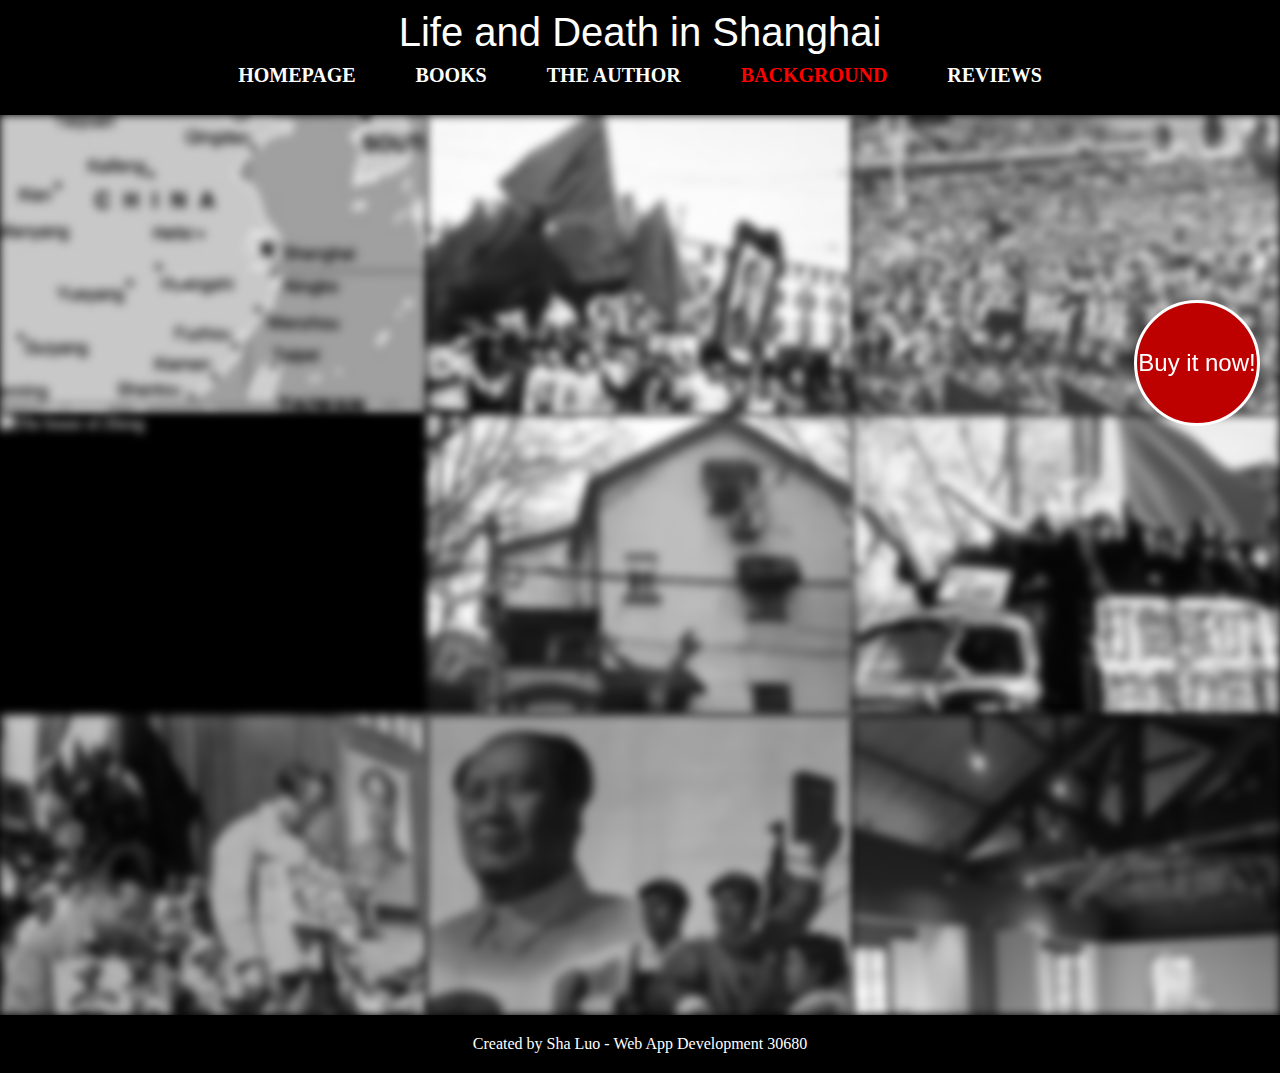
==== background.html @ 9e70db24 "Add files via upload" ====
<!DOCTYPE html>
<html lang="en">

<head>
    <meta charset="UTF-8">
    <meta name="viewport" content="width=device-width, initial-scale=1.0">
    <title>BACKGROUND
    </title>
    <link rel="stylesheet" href="css/style.css">
</head>

<body>


    <header>
        <p>Life and Death in Shanghai</p>
        <nav>
            <a href="index.html">HOMEPAGE</a>
            <a href="books.html">BOOKS</a>
            <a href="author.html">THE AUTHOR</a>
            <a href="background.html" class="active">BACKGROUND</a>
            <a href="reviews.html">REVIEWS</a>
        </nav>
    </header>

    <div class="bg">
        <div class="background">
            <a href="images/bg1.jpg" target="_blank">
                <img src="images/bg1.jpg" alt="The location of Shanghai in China"></a>
        </div>


        <div class="background">
            <a href="images/bg2.jpg" target="_blank">
                <img src="images/bg2.jpg" alt="Cultural Revolution parade"></a>
        </div>


        <div class="background">
            <a href="images/bg3.jpg" target="_blank"> <img src="images/bg3.jpg" alt="Cultural Revolution parade"></a>
        </div>


        <div class="background">
            <a href="images/bg4.jpg" target="_blank"> <img src="images/bg4.jpg" alt="The house of Zheng"></a>
        </div>



        <div class="background">
            <a href="images/bg5.jpg" target="_blank"><img src="images/bg5.jpg" alt="The house of Zheng"></a>
        </div>

        <div class="background">
            <a href="images/bg6.jpg" target="_blank"><img src="images/bg6.jpg" alt="Cultural Revolution parade"></a>
        </div>

        <div class="background">

            <a href="images/bg7.jpg" target="_blank"><img src="images/bg7.jpg"
                    alt="Activities in the Cultural Revolution"> </a>
        </div>


        <div class="background"> <a href="images/bg8.jpg" target="_blank"><img src="images/bg8.jpg"
                    alt="A political propoganda poster in the Cultural Revolution"></a></div>



        <div class="background">
            <a href="images/bg9.jpg" target="_blank"><img src="images/bg9.jpg" alt="The house of Zheng"></a>
        </div>


    </div>


    <footer>
        <p>Created by Sha Luo - Web App Development 30680 </p>
    </footer>


    <aside>
        <a href="https://www.amazon.com/Life-Death-Shanghai-Cheng-Nien/dp/0802145167" target="_blank">
            <p>Buy it now!</p>
        </a>
    </aside>


</body>

</html>
---- css/style.css ----
* {
  margin: 0;
  padding: 0;
}

a {
  text-decoration: none;
  color: rgb(255, 255, 255);
}

/* header */

header {
  background-color: black;
  width: 100%;
}

header p {
  font-family: Impact, Haettenschweiler, "Arial Narrow Bold", sans-serif;
  font-size: 40px;
  color: white;
  text-align: center;
  padding: 10px 0px 0px 0px;
}

nav {
  display: flex;
  justify-content: center;
  background-color: black;
  padding: 0px 0px 10px 0px;
}

nav a {
  text-align: center;
  font-size: 20px;
  font-family: Georgia, "Times New Roman", Times, serif;
  line-height: 20px;
  font-weight: 700;
  padding: 10px 30px 20px 30px;
}

.active {
  color: red;
  background-color: black;
}

nav a:hover {
  color: red;
  background-color: black;
  transform: scale(1.2);
}

/* footer */

footer {
  background-color: #000000;
  color: rgb(255, 255, 255);
  text-align: center;
  padding: 10px 0px 0px 0px;
  font-family: Georgia, "Times New Roman", Times, serif;
  z-index: 1;
}

footer p {
  padding: 10px 0px 20px 0px;
}

/* aside */

aside {
  position: fixed;
  top: 300px;
  right: 20px;
  width: 120px;
  height: 120px;
  background-color: #bd0000;
  border-radius: 50%;
  border: 3px solid rgb(255, 255, 255);
  text-align: center;
  line-height: 120px;
  font-family: Impact, Haettenschweiler, "Arial Narrow Bold", sans-serif;
  color: white;
  font-size: 24px;
  z-index: 2;
}

aside:hover {
  animation-name: move;
  animation-duration: 1.5s;
}

@keyframes move {
  0% {
    transform: rotate(0deg);
  }
  100% {
    transform: rotate(720deg);
  }
}

/* homepage */

.homepage {
  display: flex;
  flex-wrap: wrap;
}

.homepage>div {
  background-color: rgb(1, 1, 1);
  flex: 1;
  height: 500px;
  overflow: hidden;
  position: relative;
 
}



.homepage img{
  width: 100%;
}

.mask {
  opacity: 0;
  width: 100%;
  position: absolute;
  top: 0;
  left: 0;
  background: rgba(155, 1, 1, 0.8);
}

.mask p {
  font-size: 80px;
  color: white;
  text-align: center;
  line-height: 500px;
  font-family:Impact, Haettenschweiler, 'Arial Narrow Bold', sans-serif
}

.mask:hover {
  opacity: 1;
}

/* books */

.introduction {
  margin: 30px 15%;
  font-size: 20px;
  font-family: "Times New Roman", Times, serif;
}

.introduction p {
  margin: 20px 0px;
}

.table2 {
  overflow: scroll;
}

table {
  margin: 0px auto 70px auto;
  border: 1px solid black;
  border-collapse: collapse;
  font-family: "Times New Roman", Times, serif;
  font-size: 18px;
}

table tr:nth-child(odd) {
  background-color: #adadadaf;
  color: white;
}

table th {
  background-color: #a90000;
}

table td,
table th {
  border: 1px solid black;
  padding: 15px 25px;
  border-collapse: collapse;
  text-align: center;
}

tr img {
  width: 150px;
  box-shadow: 1px 1px 4px rgb(87, 87, 87);
}

tr img:hover {
  transform: scale(1.7);
}

/* background */

.bg {
  overflow: hidden;
  margin: auto;
  background-color: #000000;
}

.background {
  overflow: hidden;
  position: relative;
  float: left;
  width: 33.333%;
  height: 300px;
  background-color: #000000;
  filter: grayscale(100%) blur(5px);
 
  
}

.background img{
  width: 100%;
  
}

.background:hover {
  filter: grayscale(0%);
  z-index: 1;
  box-shadow: 2px 2px 5px rgb(184, 0, 0);
}

/* reviews */

li {
  margin: 40px auto;
  padding: 20px;
  width: 55%;
  font-size: 24px;
  font-family: "Times New Roman", Times, serif;
}

li:hover {
  color: #c10000;
  transform: scale(1.1);
}

li:nth-child(even) {
  background-color: hsl(0, 0%, 94%);
}

.comment {
  background-color: hsl(0, 0%, 94%);
  margin: 20px auto;
  padding: 20px;
  width: 55%;
  text-align: center;
  font-size: 22px;
  font-family: "Times New Roman", Times, serif;
}

button {
  margin-top: 10px;
  padding: 5px;
}

/* author */

.author {
  padding: 10px 20px;
  font-size: 18px;
  font-family: "Times New Roman", Times, serif;
  margin: 20px 15%;
}

.author p {
  margin: 0px 0px 20px 0px;
}

.right {
  float: left;
  width: 35%;
}

.left {
  width: 50%;
  float: left;
  padding: 0px 5%;
}

figcaption {
  font-size: 16px;
  font-style: italic;
  color: #b40000;
}

figure img {
  width: 100%;
}

figure {
  margin-bottom: 20px;
}

.left a{
  color: #b10000;
  text-decoration: underline;
}

/* different size media queries */

@media screen and (max-width: 1000px) {
  .background {
    width: 50%;
  }

  .author {
    margin: 20px 10%;
  }

  .left {
    width: 90%;
  }

  .right {
    width: 90%;
  }
}

@media screen and (max-width: 700px) {
  nav {
    flex-direction: column;
  }

  .homepage>div {
    height: 300px;
  }

  tr img {
    width: 100px;
  }

  table td,
  table th {
    padding: 10px 10px;
    font-size: 16px;
  }

  .background {
    width: 100%;
  }

  li,
  .comment {
    width: 80%;
  }

  .author {
    margin: 20px 5%;
  }
}
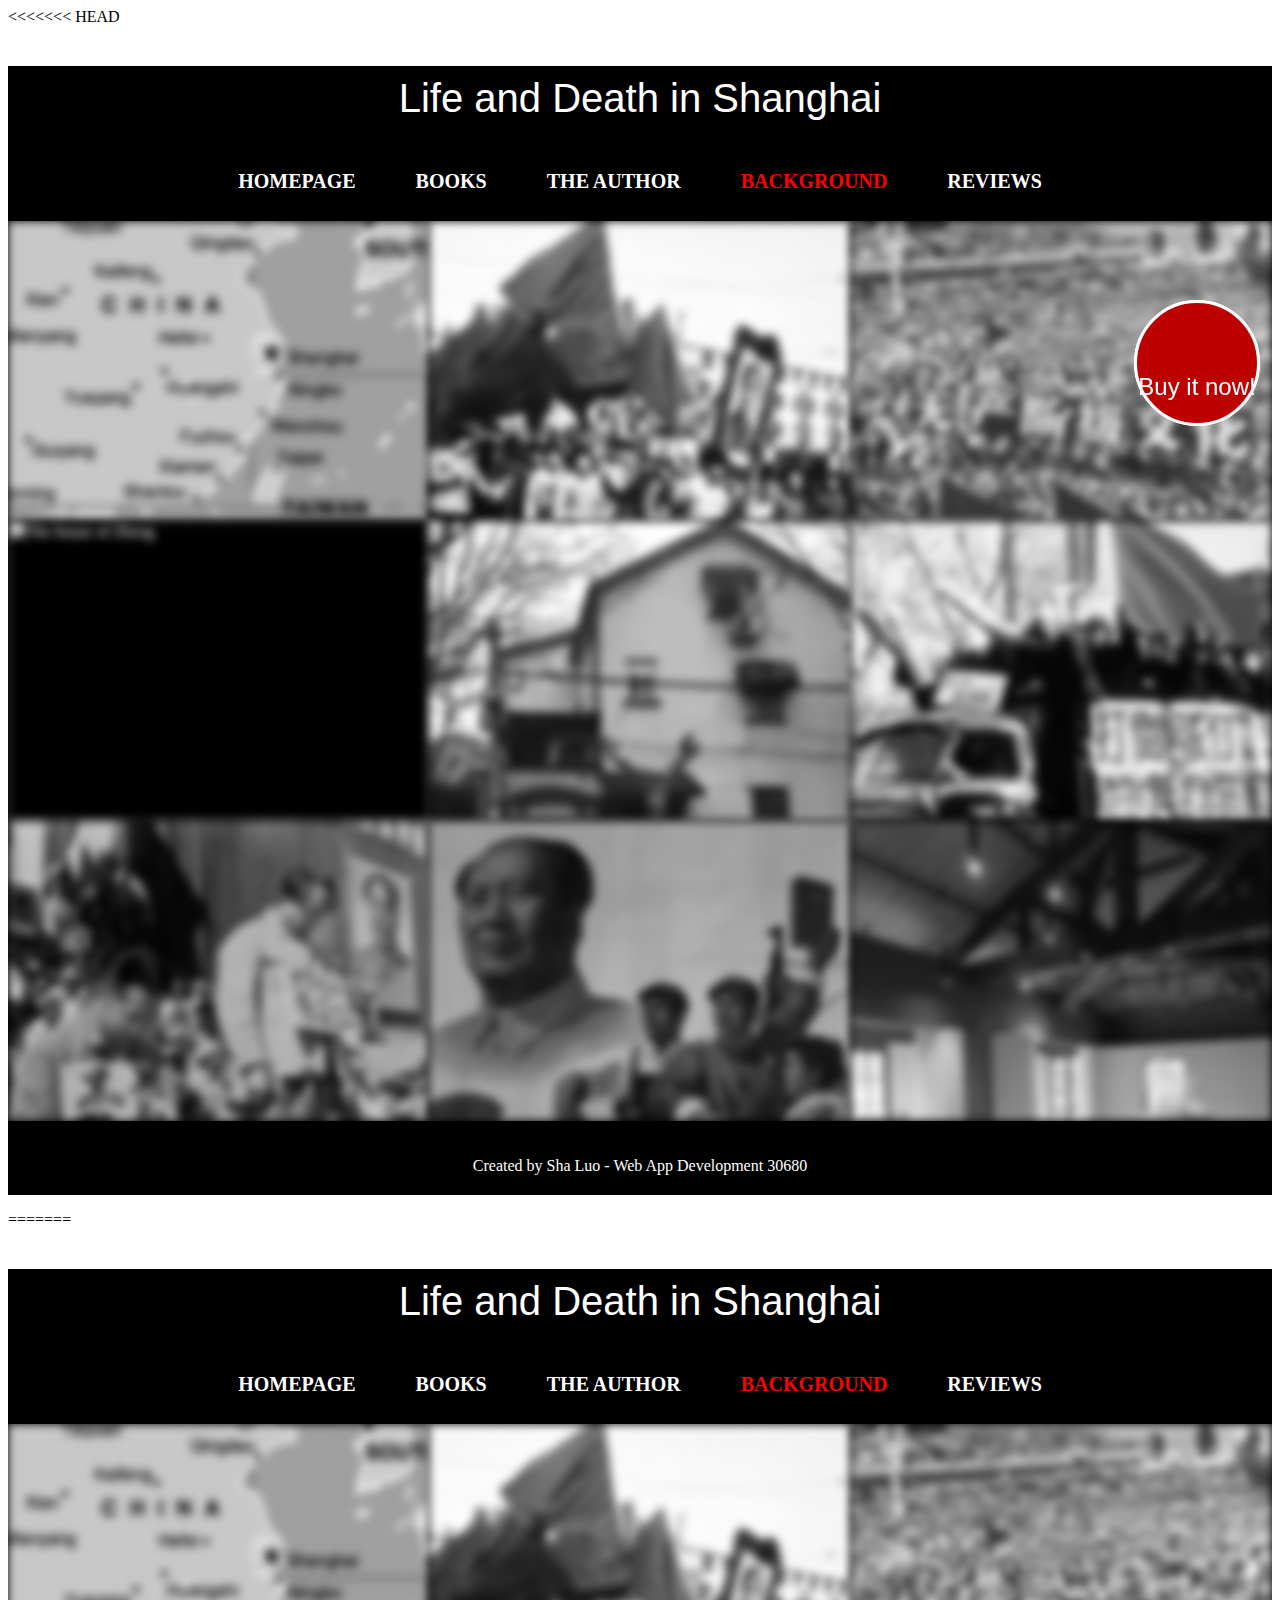
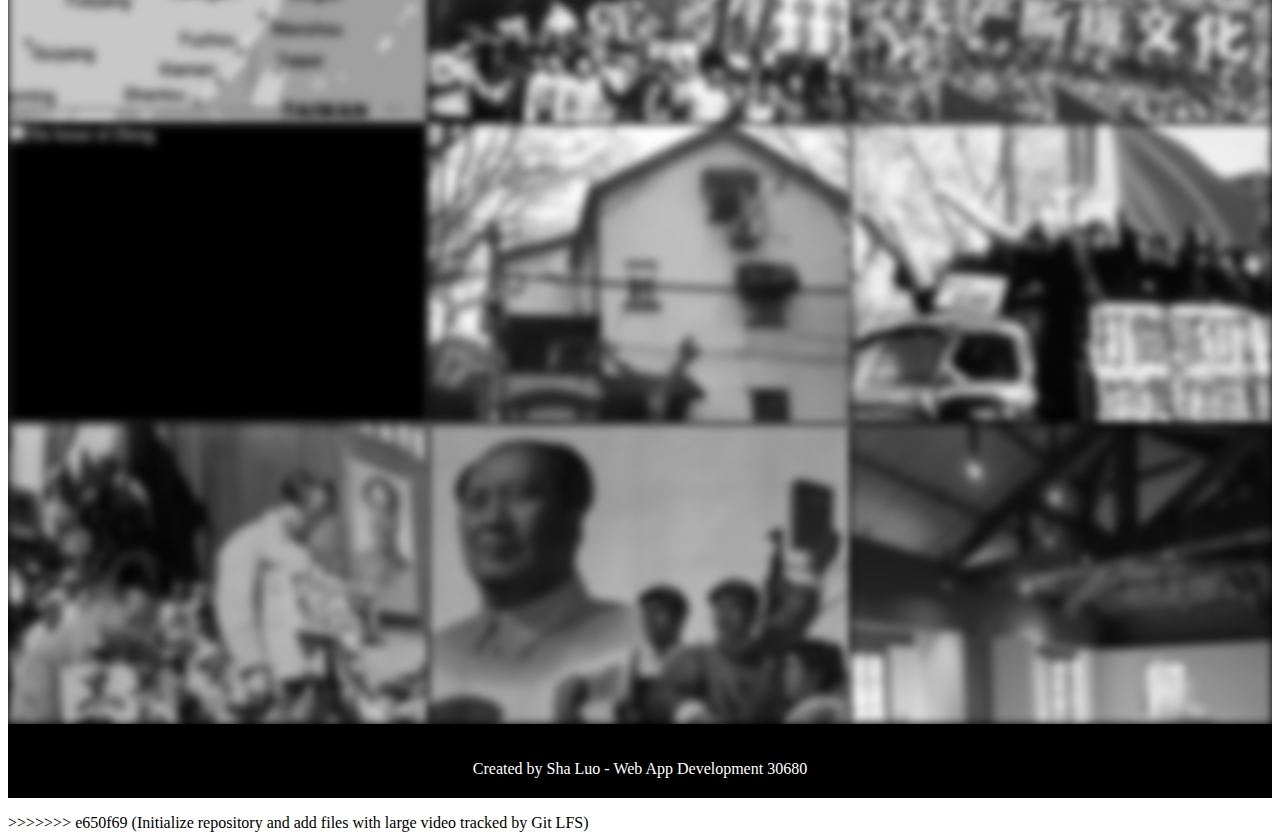
==== commit 6fb5dbf4: "Initialize repository and add files with large video tracked by Git LFS" ====
--- a/background.html
+++ b/background.html
@@ -1,3 +1,4 @@
+<<<<<<< HEAD
 <!DOCTYPE html>
 <html lang="en">
 
@@ -89,4 +90,97 @@
 
 </body>
 
+=======
+<!DOCTYPE html>
+<html lang="en">
+
+<head>
+    <meta charset="UTF-8">
+    <meta name="viewport" content="width=device-width, initial-scale=1.0">
+    <title>BACKGROUND
+    </title>
+    <link rel="stylesheet" href="css/style.css">
+</head>
+
+<body>
+
+
+    <header>
+        <p>Life and Death in Shanghai</p>
+        <nav>
+            <a href="index.html">HOMEPAGE</a>
+            <a href="books.html">BOOKS</a>
+            <a href="author.html">THE AUTHOR</a>
+            <a href="background.html" class="active">BACKGROUND</a>
+            <a href="reviews.html">REVIEWS</a>
+        </nav>
+    </header>
+
+    <div class="bg">
+        <div class="background">
+            <a href="images/bg1.jpg" target="_blank">
+                <img src="images/bg1.jpg" alt="The location of Shanghai in China"></a>
+        </div>
+
+
+        <div class="background">
+            <a href="images/bg2.jpg" target="_blank">
+                <img src="images/bg2.jpg" alt="Cultural Revolution parade"></a>
+        </div>
+
+
+        <div class="background">
+            <a href="images/bg3.jpg" target="_blank"> <img src="images/bg3.jpg" alt="Cultural Revolution parade"></a>
+        </div>
+
+
+        <div class="background">
+            <a href="images/bg4.jpg" target="_blank"> <img src="images/bg4.jpg" alt="The house of Zheng"></a>
+        </div>
+
+
+
+        <div class="background">
+            <a href="images/bg5.jpg" target="_blank"><img src="images/bg5.jpg" alt="The house of Zheng"></a>
+        </div>
+
+        <div class="background">
+            <a href="images/bg6.jpg" target="_blank"><img src="images/bg6.jpg" alt="Cultural Revolution parade"></a>
+        </div>
+
+        <div class="background">
+
+            <a href="images/bg7.jpg" target="_blank"><img src="images/bg7.jpg"
+                    alt="Activities in the Cultural Revolution"> </a>
+        </div>
+
+
+        <div class="background"> <a href="images/bg8.jpg" target="_blank"><img src="images/bg8.jpg"
+                    alt="A political propoganda poster in the Cultural Revolution"></a></div>
+
+
+
+        <div class="background">
+            <a href="images/bg9.jpg" target="_blank"><img src="images/bg9.jpg" alt="The house of Zheng"></a>
+        </div>
+
+
+    </div>
+
+
+    <footer>
+        <p>Created by Sha Luo - Web App Development 30680 </p>
+    </footer>
+
+
+    <aside>
+        <a href="https://www.amazon.com/Life-Death-Shanghai-Cheng-Nien/dp/0802145167" target="_blank">
+            <p>Buy it now!</p>
+        </a>
+    </aside>
+
+
+</body>
+
+>>>>>>> e650f69 (Initialize repository and add files with large video tracked by Git LFS)
 </html>--- a/css/style.css
+++ b/css/style.css
@@ -1,3 +1,4 @@
+<<<<<<< HEAD
 * {
   margin: 0;
   padding: 0;
@@ -351,3 +352,358 @@
     margin: 20px 5%;
   }
 }
+=======
+* {
+  margin: 0;
+  padding: 0;
+}
+
+a {
+  text-decoration: none;
+  color: rgb(255, 255, 255);
+}
+
+/* header */
+
+header {
+  background-color: black;
+  width: 100%;
+}
+
+header p {
+  font-family: Impact, Haettenschweiler, "Arial Narrow Bold", sans-serif;
+  font-size: 40px;
+  color: white;
+  text-align: center;
+  padding: 10px 0px 0px 0px;
+}
+
+nav {
+  display: flex;
+  justify-content: center;
+  background-color: black;
+  padding: 0px 0px 10px 0px;
+}
+
+nav a {
+  text-align: center;
+  font-size: 20px;
+  font-family: Georgia, "Times New Roman", Times, serif;
+  line-height: 20px;
+  font-weight: 700;
+  padding: 10px 30px 20px 30px;
+}
+
+.active {
+  color: red;
+  background-color: black;
+}
+
+nav a:hover {
+  color: red;
+  background-color: black;
+  transform: scale(1.2);
+}
+
+/* footer */
+
+footer {
+  background-color: #000000;
+  color: rgb(255, 255, 255);
+  text-align: center;
+  padding: 10px 0px 0px 0px;
+  font-family: Georgia, "Times New Roman", Times, serif;
+  z-index: 1;
+}
+
+footer p {
+  padding: 10px 0px 20px 0px;
+}
+
+/* aside */
+
+aside {
+  position: fixed;
+  top: 300px;
+  right: 20px;
+  width: 120px;
+  height: 120px;
+  background-color: #bd0000;
+  border-radius: 50%;
+  border: 3px solid rgb(255, 255, 255);
+  text-align: center;
+  line-height: 120px;
+  font-family: Impact, Haettenschweiler, "Arial Narrow Bold", sans-serif;
+  color: white;
+  font-size: 24px;
+  z-index: 2;
+}
+
+aside:hover {
+  animation-name: move;
+  animation-duration: 1.5s;
+}
+
+@keyframes move {
+  0% {
+    transform: rotate(0deg);
+  }
+  100% {
+    transform: rotate(720deg);
+  }
+}
+
+/* homepage */
+
+.homepage {
+  display: flex;
+  flex-wrap: wrap;
+}
+
+.homepage>div {
+  background-color: rgb(1, 1, 1);
+  flex: 1;
+  height: 500px;
+  overflow: hidden;
+  position: relative;
+ 
+}
+
+
+
+.homepage img{
+  width: 100%;
+}
+
+.mask {
+  opacity: 0;
+  width: 100%;
+  position: absolute;
+  top: 0;
+  left: 0;
+  background: rgba(155, 1, 1, 0.8);
+}
+
+.mask p {
+  font-size: 80px;
+  color: white;
+  text-align: center;
+  line-height: 500px;
+  font-family:Impact, Haettenschweiler, 'Arial Narrow Bold', sans-serif
+}
+
+.mask:hover {
+  opacity: 1;
+}
+
+/* books */
+
+.introduction {
+  margin: 30px 15%;
+  font-size: 20px;
+  font-family: "Times New Roman", Times, serif;
+}
+
+.introduction p {
+  margin: 20px 0px;
+}
+
+.table2 {
+  overflow: scroll;
+}
+
+table {
+  margin: 0px auto 70px auto;
+  border: 1px solid black;
+  border-collapse: collapse;
+  font-family: "Times New Roman", Times, serif;
+  font-size: 18px;
+}
+
+table tr:nth-child(odd) {
+  background-color: #adadadaf;
+  color: white;
+}
+
+table th {
+  background-color: #a90000;
+}
+
+table td,
+table th {
+  border: 1px solid black;
+  padding: 15px 25px;
+  border-collapse: collapse;
+  text-align: center;
+}
+
+tr img {
+  width: 150px;
+  box-shadow: 1px 1px 4px rgb(87, 87, 87);
+}
+
+tr img:hover {
+  transform: scale(1.7);
+}
+
+/* background */
+
+.bg {
+  overflow: hidden;
+  margin: auto;
+  background-color: #000000;
+}
+
+.background {
+  overflow: hidden;
+  position: relative;
+  float: left;
+  width: 33.333%;
+  height: 300px;
+  background-color: #000000;
+  filter: grayscale(100%) blur(5px);
+ 
+  
+}
+
+.background img{
+  width: 100%;
+  
+}
+
+.background:hover {
+  filter: grayscale(0%);
+  z-index: 1;
+  box-shadow: 2px 2px 5px rgb(184, 0, 0);
+}
+
+/* reviews */
+
+li {
+  margin: 40px auto;
+  padding: 20px;
+  width: 55%;
+  font-size: 24px;
+  font-family: "Times New Roman", Times, serif;
+}
+
+li:hover {
+  color: #c10000;
+  transform: scale(1.1);
+}
+
+li:nth-child(even) {
+  background-color: hsl(0, 0%, 94%);
+}
+
+.comment {
+  background-color: hsl(0, 0%, 94%);
+  margin: 20px auto;
+  padding: 20px;
+  width: 55%;
+  text-align: center;
+  font-size: 22px;
+  font-family: "Times New Roman", Times, serif;
+}
+
+button {
+  margin-top: 10px;
+  padding: 5px;
+}
+
+/* author */
+
+.author {
+  padding: 10px 20px;
+  font-size: 18px;
+  font-family: "Times New Roman", Times, serif;
+  margin: 20px 15%;
+}
+
+.author p {
+  margin: 0px 0px 20px 0px;
+}
+
+.right {
+  float: left;
+  width: 35%;
+}
+
+.left {
+  width: 50%;
+  float: left;
+  padding: 0px 5%;
+}
+
+figcaption {
+  font-size: 16px;
+  font-style: italic;
+  color: #b40000;
+}
+
+figure img {
+  width: 100%;
+}
+
+figure {
+  margin-bottom: 20px;
+}
+
+.left a{
+  color: #b10000;
+  text-decoration: underline;
+}
+
+/* different size media queries */
+
+@media screen and (max-width: 1000px) {
+  .background {
+    width: 50%;
+  }
+
+  .author {
+    margin: 20px 10%;
+  }
+
+  .left {
+    width: 90%;
+  }
+
+  .right {
+    width: 90%;
+  }
+}
+
+@media screen and (max-width: 700px) {
+  nav {
+    flex-direction: column;
+  }
+
+  .homepage>div {
+    height: 300px;
+  }
+
+  tr img {
+    width: 100px;
+  }
+
+  table td,
+  table th {
+    padding: 10px 10px;
+    font-size: 16px;
+  }
+
+  .background {
+    width: 100%;
+  }
+
+  li,
+  .comment {
+    width: 80%;
+  }
+
+  .author {
+    margin: 20px 5%;
+  }
+}
+>>>>>>> e650f69 (Initialize repository and add files with large video tracked by Git LFS)
--- a/css/style.css
+++ b/css/style.css
@@ -1,3 +1,4 @@
+<<<<<<< HEAD
 * {
   margin: 0;
   padding: 0;
@@ -351,3 +352,358 @@
     margin: 20px 5%;
   }
 }
+=======
+* {
+  margin: 0;
+  padding: 0;
+}
+
+a {
+  text-decoration: none;
+  color: rgb(255, 255, 255);
+}
+
+/* header */
+
+header {
+  background-color: black;
+  width: 100%;
+}
+
+header p {
+  font-family: Impact, Haettenschweiler, "Arial Narrow Bold", sans-serif;
+  font-size: 40px;
+  color: white;
+  text-align: center;
+  padding: 10px 0px 0px 0px;
+}
+
+nav {
+  display: flex;
+  justify-content: center;
+  background-color: black;
+  padding: 0px 0px 10px 0px;
+}
+
+nav a {
+  text-align: center;
+  font-size: 20px;
+  font-family: Georgia, "Times New Roman", Times, serif;
+  line-height: 20px;
+  font-weight: 700;
+  padding: 10px 30px 20px 30px;
+}
+
+.active {
+  color: red;
+  background-color: black;
+}
+
+nav a:hover {
+  color: red;
+  background-color: black;
+  transform: scale(1.2);
+}
+
+/* footer */
+
+footer {
+  background-color: #000000;
+  color: rgb(255, 255, 255);
+  text-align: center;
+  padding: 10px 0px 0px 0px;
+  font-family: Georgia, "Times New Roman", Times, serif;
+  z-index: 1;
+}
+
+footer p {
+  padding: 10px 0px 20px 0px;
+}
+
+/* aside */
+
+aside {
+  position: fixed;
+  top: 300px;
+  right: 20px;
+  width: 120px;
+  height: 120px;
+  background-color: #bd0000;
+  border-radius: 50%;
+  border: 3px solid rgb(255, 255, 255);
+  text-align: center;
+  line-height: 120px;
+  font-family: Impact, Haettenschweiler, "Arial Narrow Bold", sans-serif;
+  color: white;
+  font-size: 24px;
+  z-index: 2;
+}
+
+aside:hover {
+  animation-name: move;
+  animation-duration: 1.5s;
+}
+
+@keyframes move {
+  0% {
+    transform: rotate(0deg);
+  }
+  100% {
+    transform: rotate(720deg);
+  }
+}
+
+/* homepage */
+
+.homepage {
+  display: flex;
+  flex-wrap: wrap;
+}
+
+.homepage>div {
+  background-color: rgb(1, 1, 1);
+  flex: 1;
+  height: 500px;
+  overflow: hidden;
+  position: relative;
+ 
+}
+
+
+
+.homepage img{
+  width: 100%;
+}
+
+.mask {
+  opacity: 0;
+  width: 100%;
+  position: absolute;
+  top: 0;
+  left: 0;
+  background: rgba(155, 1, 1, 0.8);
+}
+
+.mask p {
+  font-size: 80px;
+  color: white;
+  text-align: center;
+  line-height: 500px;
+  font-family:Impact, Haettenschweiler, 'Arial Narrow Bold', sans-serif
+}
+
+.mask:hover {
+  opacity: 1;
+}
+
+/* books */
+
+.introduction {
+  margin: 30px 15%;
+  font-size: 20px;
+  font-family: "Times New Roman", Times, serif;
+}
+
+.introduction p {
+  margin: 20px 0px;
+}
+
+.table2 {
+  overflow: scroll;
+}
+
+table {
+  margin: 0px auto 70px auto;
+  border: 1px solid black;
+  border-collapse: collapse;
+  font-family: "Times New Roman", Times, serif;
+  font-size: 18px;
+}
+
+table tr:nth-child(odd) {
+  background-color: #adadadaf;
+  color: white;
+}
+
+table th {
+  background-color: #a90000;
+}
+
+table td,
+table th {
+  border: 1px solid black;
+  padding: 15px 25px;
+  border-collapse: collapse;
+  text-align: center;
+}
+
+tr img {
+  width: 150px;
+  box-shadow: 1px 1px 4px rgb(87, 87, 87);
+}
+
+tr img:hover {
+  transform: scale(1.7);
+}
+
+/* background */
+
+.bg {
+  overflow: hidden;
+  margin: auto;
+  background-color: #000000;
+}
+
+.background {
+  overflow: hidden;
+  position: relative;
+  float: left;
+  width: 33.333%;
+  height: 300px;
+  background-color: #000000;
+  filter: grayscale(100%) blur(5px);
+ 
+  
+}
+
+.background img{
+  width: 100%;
+  
+}
+
+.background:hover {
+  filter: grayscale(0%);
+  z-index: 1;
+  box-shadow: 2px 2px 5px rgb(184, 0, 0);
+}
+
+/* reviews */
+
+li {
+  margin: 40px auto;
+  padding: 20px;
+  width: 55%;
+  font-size: 24px;
+  font-family: "Times New Roman", Times, serif;
+}
+
+li:hover {
+  color: #c10000;
+  transform: scale(1.1);
+}
+
+li:nth-child(even) {
+  background-color: hsl(0, 0%, 94%);
+}
+
+.comment {
+  background-color: hsl(0, 0%, 94%);
+  margin: 20px auto;
+  padding: 20px;
+  width: 55%;
+  text-align: center;
+  font-size: 22px;
+  font-family: "Times New Roman", Times, serif;
+}
+
+button {
+  margin-top: 10px;
+  padding: 5px;
+}
+
+/* author */
+
+.author {
+  padding: 10px 20px;
+  font-size: 18px;
+  font-family: "Times New Roman", Times, serif;
+  margin: 20px 15%;
+}
+
+.author p {
+  margin: 0px 0px 20px 0px;
+}
+
+.right {
+  float: left;
+  width: 35%;
+}
+
+.left {
+  width: 50%;
+  float: left;
+  padding: 0px 5%;
+}
+
+figcaption {
+  font-size: 16px;
+  font-style: italic;
+  color: #b40000;
+}
+
+figure img {
+  width: 100%;
+}
+
+figure {
+  margin-bottom: 20px;
+}
+
+.left a{
+  color: #b10000;
+  text-decoration: underline;
+}
+
+/* different size media queries */
+
+@media screen and (max-width: 1000px) {
+  .background {
+    width: 50%;
+  }
+
+  .author {
+    margin: 20px 10%;
+  }
+
+  .left {
+    width: 90%;
+  }
+
+  .right {
+    width: 90%;
+  }
+}
+
+@media screen and (max-width: 700px) {
+  nav {
+    flex-direction: column;
+  }
+
+  .homepage>div {
+    height: 300px;
+  }
+
+  tr img {
+    width: 100px;
+  }
+
+  table td,
+  table th {
+    padding: 10px 10px;
+    font-size: 16px;
+  }
+
+  .background {
+    width: 100%;
+  }
+
+  li,
+  .comment {
+    width: 80%;
+  }
+
+  .author {
+    margin: 20px 5%;
+  }
+}
+>>>>>>> e650f69 (Initialize repository and add files with large video tracked by Git LFS)
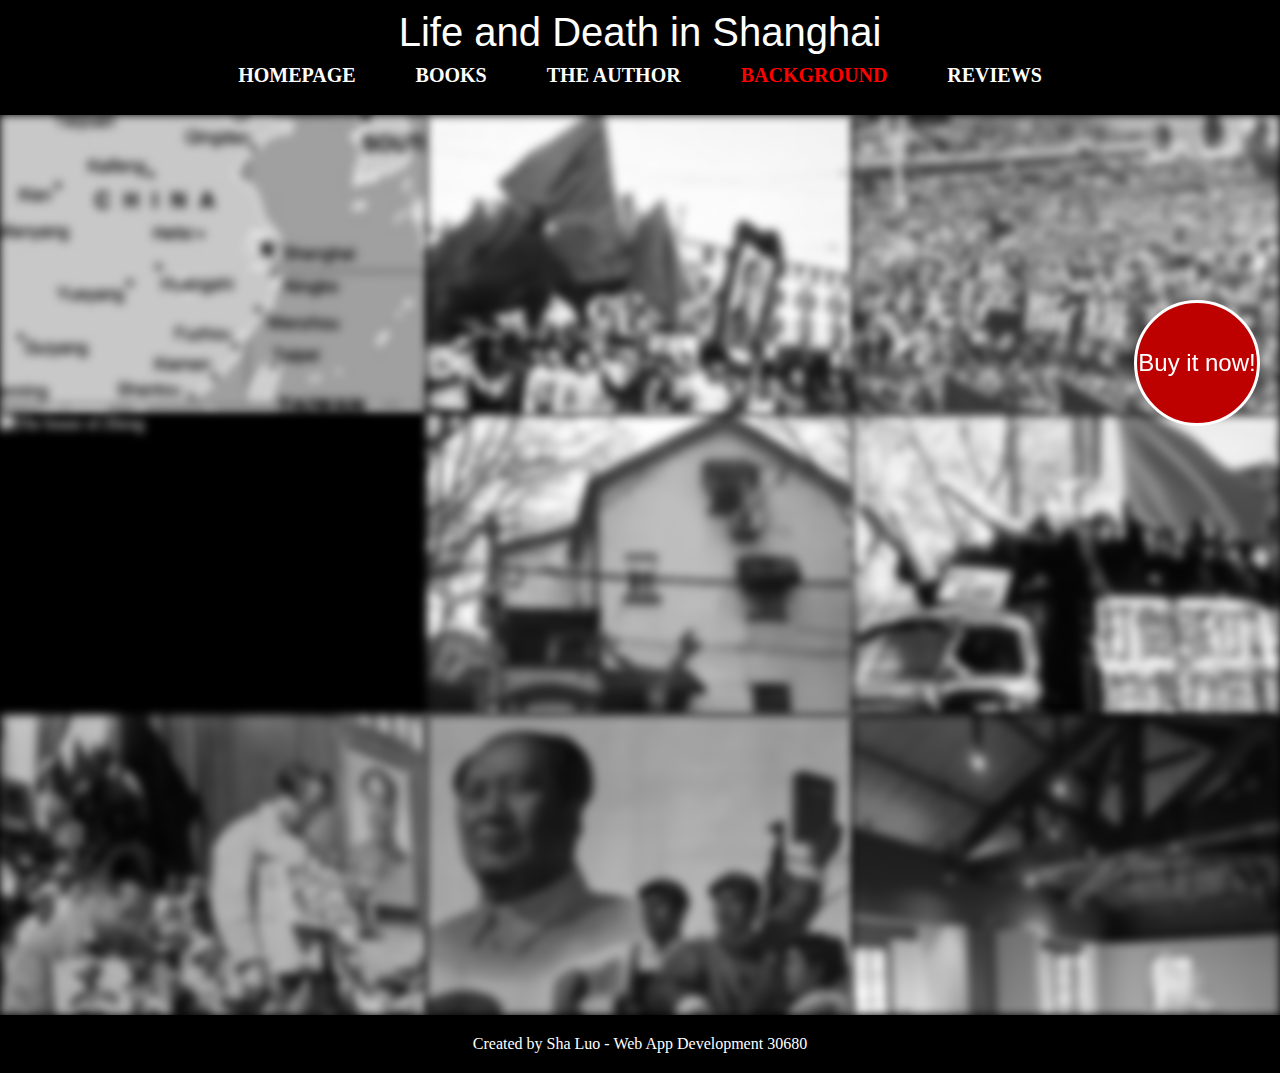
==== commit a149e081: "update files" ====
--- a/background.html
+++ b/background.html
@@ -1,96 +1,3 @@
-<<<<<<< HEAD
-<!DOCTYPE html>
-<html lang="en">
-
-<head>
-    <meta charset="UTF-8">
-    <meta name="viewport" content="width=device-width, initial-scale=1.0">
-    <title>BACKGROUND
-    </title>
-    <link rel="stylesheet" href="css/style.css">
-</head>
-
-<body>
-
-
-    <header>
-        <p>Life and Death in Shanghai</p>
-        <nav>
-            <a href="index.html">HOMEPAGE</a>
-            <a href="books.html">BOOKS</a>
-            <a href="author.html">THE AUTHOR</a>
-            <a href="background.html" class="active">BACKGROUND</a>
-            <a href="reviews.html">REVIEWS</a>
-        </nav>
-    </header>
-
-    <div class="bg">
-        <div class="background">
-            <a href="images/bg1.jpg" target="_blank">
-                <img src="images/bg1.jpg" alt="The location of Shanghai in China"></a>
-        </div>
-
-
-        <div class="background">
-            <a href="images/bg2.jpg" target="_blank">
-                <img src="images/bg2.jpg" alt="Cultural Revolution parade"></a>
-        </div>
-
-
-        <div class="background">
-            <a href="images/bg3.jpg" target="_blank"> <img src="images/bg3.jpg" alt="Cultural Revolution parade"></a>
-        </div>
-
-
-        <div class="background">
-            <a href="images/bg4.jpg" target="_blank"> <img src="images/bg4.jpg" alt="The house of Zheng"></a>
-        </div>
-
-
-
-        <div class="background">
-            <a href="images/bg5.jpg" target="_blank"><img src="images/bg5.jpg" alt="The house of Zheng"></a>
-        </div>
-
-        <div class="background">
-            <a href="images/bg6.jpg" target="_blank"><img src="images/bg6.jpg" alt="Cultural Revolution parade"></a>
-        </div>
-
-        <div class="background">
-
-            <a href="images/bg7.jpg" target="_blank"><img src="images/bg7.jpg"
-                    alt="Activities in the Cultural Revolution"> </a>
-        </div>
-
-
-        <div class="background"> <a href="images/bg8.jpg" target="_blank"><img src="images/bg8.jpg"
-                    alt="A political propoganda poster in the Cultural Revolution"></a></div>
-
-
-
-        <div class="background">
-            <a href="images/bg9.jpg" target="_blank"><img src="images/bg9.jpg" alt="The house of Zheng"></a>
-        </div>
-
-
-    </div>
-
-
-    <footer>
-        <p>Created by Sha Luo - Web App Development 30680 </p>
-    </footer>
-
-
-    <aside>
-        <a href="https://www.amazon.com/Life-Death-Shanghai-Cheng-Nien/dp/0802145167" target="_blank">
-            <p>Buy it now!</p>
-        </a>
-    </aside>
-
-
-</body>
-
-=======
 <!DOCTYPE html>
 <html lang="en">
 
@@ -182,5 +89,4 @@
 
 </body>
 
->>>>>>> e650f69 (Initialize repository and add files with large video tracked by Git LFS)
 </html>--- a/css/style.css
+++ b/css/style.css
@@ -1,358 +1,3 @@
-<<<<<<< HEAD
-* {
-  margin: 0;
-  padding: 0;
-}
-
-a {
-  text-decoration: none;
-  color: rgb(255, 255, 255);
-}
-
-/* header */
-
-header {
-  background-color: black;
-  width: 100%;
-}
-
-header p {
-  font-family: Impact, Haettenschweiler, "Arial Narrow Bold", sans-serif;
-  font-size: 40px;
-  color: white;
-  text-align: center;
-  padding: 10px 0px 0px 0px;
-}
-
-nav {
-  display: flex;
-  justify-content: center;
-  background-color: black;
-  padding: 0px 0px 10px 0px;
-}
-
-nav a {
-  text-align: center;
-  font-size: 20px;
-  font-family: Georgia, "Times New Roman", Times, serif;
-  line-height: 20px;
-  font-weight: 700;
-  padding: 10px 30px 20px 30px;
-}
-
-.active {
-  color: red;
-  background-color: black;
-}
-
-nav a:hover {
-  color: red;
-  background-color: black;
-  transform: scale(1.2);
-}
-
-/* footer */
-
-footer {
-  background-color: #000000;
-  color: rgb(255, 255, 255);
-  text-align: center;
-  padding: 10px 0px 0px 0px;
-  font-family: Georgia, "Times New Roman", Times, serif;
-  z-index: 1;
-}
-
-footer p {
-  padding: 10px 0px 20px 0px;
-}
-
-/* aside */
-
-aside {
-  position: fixed;
-  top: 300px;
-  right: 20px;
-  width: 120px;
-  height: 120px;
-  background-color: #bd0000;
-  border-radius: 50%;
-  border: 3px solid rgb(255, 255, 255);
-  text-align: center;
-  line-height: 120px;
-  font-family: Impact, Haettenschweiler, "Arial Narrow Bold", sans-serif;
-  color: white;
-  font-size: 24px;
-  z-index: 2;
-}
-
-aside:hover {
-  animation-name: move;
-  animation-duration: 1.5s;
-}
-
-@keyframes move {
-  0% {
-    transform: rotate(0deg);
-  }
-  100% {
-    transform: rotate(720deg);
-  }
-}
-
-/* homepage */
-
-.homepage {
-  display: flex;
-  flex-wrap: wrap;
-}
-
-.homepage>div {
-  background-color: rgb(1, 1, 1);
-  flex: 1;
-  height: 500px;
-  overflow: hidden;
-  position: relative;
- 
-}
-
-
-
-.homepage img{
-  width: 100%;
-}
-
-.mask {
-  opacity: 0;
-  width: 100%;
-  position: absolute;
-  top: 0;
-  left: 0;
-  background: rgba(155, 1, 1, 0.8);
-}
-
-.mask p {
-  font-size: 80px;
-  color: white;
-  text-align: center;
-  line-height: 500px;
-  font-family:Impact, Haettenschweiler, 'Arial Narrow Bold', sans-serif
-}
-
-.mask:hover {
-  opacity: 1;
-}
-
-/* books */
-
-.introduction {
-  margin: 30px 15%;
-  font-size: 20px;
-  font-family: "Times New Roman", Times, serif;
-}
-
-.introduction p {
-  margin: 20px 0px;
-}
-
-.table2 {
-  overflow: scroll;
-}
-
-table {
-  margin: 0px auto 70px auto;
-  border: 1px solid black;
-  border-collapse: collapse;
-  font-family: "Times New Roman", Times, serif;
-  font-size: 18px;
-}
-
-table tr:nth-child(odd) {
-  background-color: #adadadaf;
-  color: white;
-}
-
-table th {
-  background-color: #a90000;
-}
-
-table td,
-table th {
-  border: 1px solid black;
-  padding: 15px 25px;
-  border-collapse: collapse;
-  text-align: center;
-}
-
-tr img {
-  width: 150px;
-  box-shadow: 1px 1px 4px rgb(87, 87, 87);
-}
-
-tr img:hover {
-  transform: scale(1.7);
-}
-
-/* background */
-
-.bg {
-  overflow: hidden;
-  margin: auto;
-  background-color: #000000;
-}
-
-.background {
-  overflow: hidden;
-  position: relative;
-  float: left;
-  width: 33.333%;
-  height: 300px;
-  background-color: #000000;
-  filter: grayscale(100%) blur(5px);
- 
-  
-}
-
-.background img{
-  width: 100%;
-  
-}
-
-.background:hover {
-  filter: grayscale(0%);
-  z-index: 1;
-  box-shadow: 2px 2px 5px rgb(184, 0, 0);
-}
-
-/* reviews */
-
-li {
-  margin: 40px auto;
-  padding: 20px;
-  width: 55%;
-  font-size: 24px;
-  font-family: "Times New Roman", Times, serif;
-}
-
-li:hover {
-  color: #c10000;
-  transform: scale(1.1);
-}
-
-li:nth-child(even) {
-  background-color: hsl(0, 0%, 94%);
-}
-
-.comment {
-  background-color: hsl(0, 0%, 94%);
-  margin: 20px auto;
-  padding: 20px;
-  width: 55%;
-  text-align: center;
-  font-size: 22px;
-  font-family: "Times New Roman", Times, serif;
-}
-
-button {
-  margin-top: 10px;
-  padding: 5px;
-}
-
-/* author */
-
-.author {
-  padding: 10px 20px;
-  font-size: 18px;
-  font-family: "Times New Roman", Times, serif;
-  margin: 20px 15%;
-}
-
-.author p {
-  margin: 0px 0px 20px 0px;
-}
-
-.right {
-  float: left;
-  width: 35%;
-}
-
-.left {
-  width: 50%;
-  float: left;
-  padding: 0px 5%;
-}
-
-figcaption {
-  font-size: 16px;
-  font-style: italic;
-  color: #b40000;
-}
-
-figure img {
-  width: 100%;
-}
-
-figure {
-  margin-bottom: 20px;
-}
-
-.left a{
-  color: #b10000;
-  text-decoration: underline;
-}
-
-/* different size media queries */
-
-@media screen and (max-width: 1000px) {
-  .background {
-    width: 50%;
-  }
-
-  .author {
-    margin: 20px 10%;
-  }
-
-  .left {
-    width: 90%;
-  }
-
-  .right {
-    width: 90%;
-  }
-}
-
-@media screen and (max-width: 700px) {
-  nav {
-    flex-direction: column;
-  }
-
-  .homepage>div {
-    height: 300px;
-  }
-
-  tr img {
-    width: 100px;
-  }
-
-  table td,
-  table th {
-    padding: 10px 10px;
-    font-size: 16px;
-  }
-
-  .background {
-    width: 100%;
-  }
-
-  li,
-  .comment {
-    width: 80%;
-  }
-
-  .author {
-    margin: 20px 5%;
-  }
-}
-=======
 * {
   margin: 0;
   padding: 0;
@@ -706,4 +351,3 @@
     margin: 20px 5%;
   }
 }
->>>>>>> e650f69 (Initialize repository and add files with large video tracked by Git LFS)
